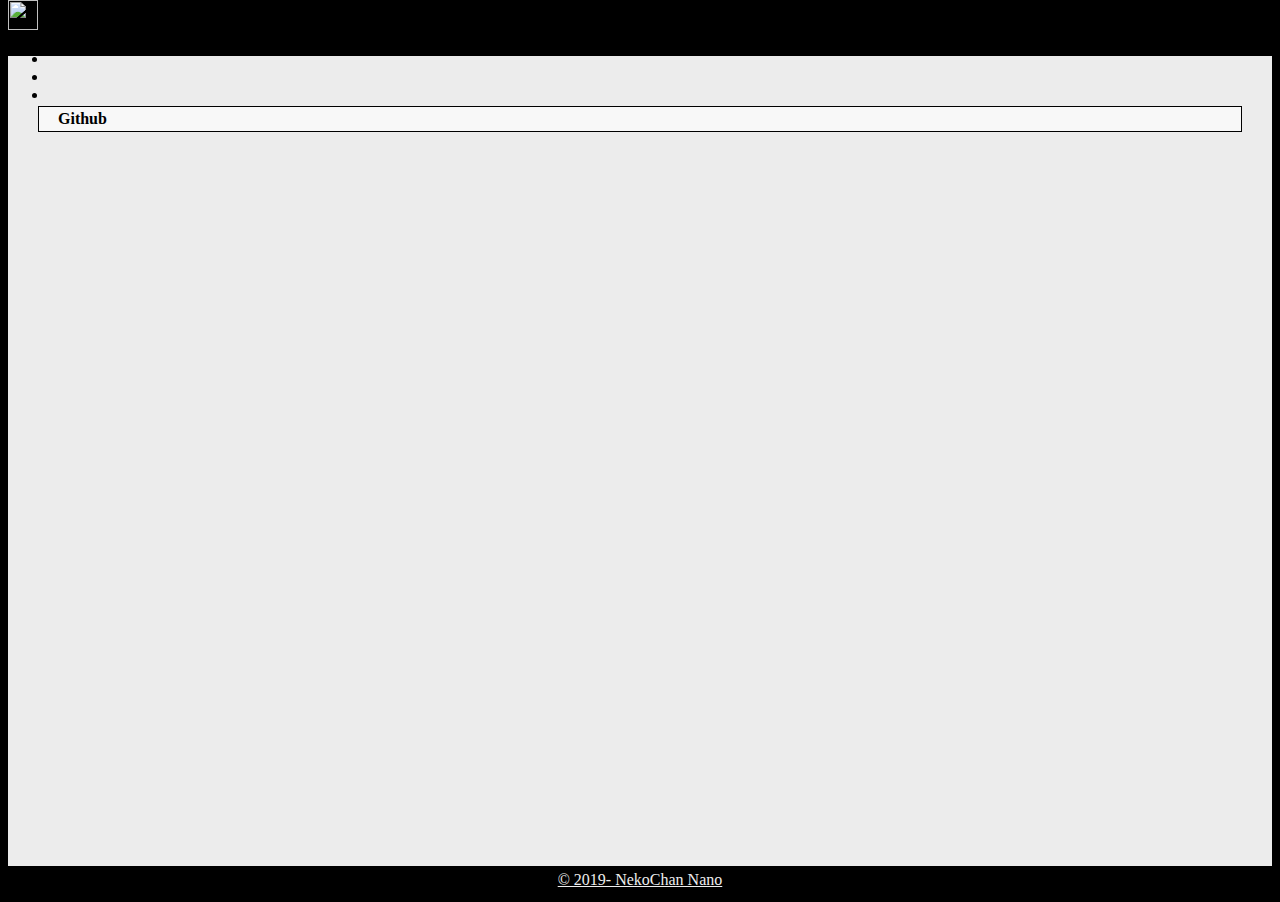
==== index.html @ 8a79cb5b "何も書いておらないコンタクトページを非表示" ====
<!DOCTYPE html>
<html>
    <head>
        <title>NekochanNano! CTF Team</title>
        <meta charset="utf-8">
        <link rel="stylesheet" href="res/css/lang_ja.css">
        <link rel="stylesheet" href="res/css/lang_en.css">

        <link rel="stylesheet" href="https://stackpath.bootstrapcdn.com/bootstrap/4.2.1/css/bootstrap.min.css" integrity="sha384-GJzZqFGwb1QTTN6wy59ffF1BuGJpLSa9DkKMp0DgiMDm4iYMj70gZWKYbI706tWS" crossorigin="anonymous">
        <link rel="stylesheet" href="https://use.fontawesome.com/releases/v5.6.3/css/all.css" integrity="sha384-UHRtZLI+pbxtHCWp1t77Bi1L4ZtiqrqD80Kn4Z8NTSRyMA2Fd33n5dQ8lWUE00s/" crossorigin="anonymous">
        <script src="https://cdnjs.cloudflare.com/ajax/libs/jquery/3.3.1/jquery.min.js"></script>
        <script src="https://cdnjs.cloudflare.com/ajax/libs/handlebars.js/4.0.12/handlebars.min.js"></script>

        <link rel="stylesheet" href="res/css/main.css">
        <script src="res/js/main.js"></script>
    </head>
    <body>
        <nav id="navigation" class="navbar navbar-expand-lg navbar-light bg-light">
            <div class="container">
                <a class="navbar-brand" href="#">
                    <img src="res/assets/nekochan.png" width="30" height="30" class="d-inline-block align-top" alt="">
                    Nekochan Nano!
                </a>
                <ul class="navbar-nav">
                    <li class="nav-item active">
                        <!-- <a class="nav-link" href="#home">
                            <i class="fa fa-home"></i>
                            <t en>Home Page</t>
                            <t ja>トップページ</t>
                        </a>
                    </li>
                    <li class="nav-item"> -->
                        <a class="nav-link" href="#members">
                            <i class="fa fa-user-alt"></i>
                            <t en>Members</t>
                            <t ja>メンバーズ</t>
                        </a>
                    <li>
                    <!-- <li class="nav-item">
                        <a class="nav-link" href="#contact">
                            <i class="fa fa-at"></i>
                            <t en>Contact</t>
                            <t ja>コンタクト</t>
                        </a>
                    <li> -->
                    <li class="nav-item">
                        <a id="lang_toggle" lang="en" class="nav-link" href="javascript:changeLanguage();">
                            <t en><i class="fa fa-globe-asia"></i> 日本語版を見る</t>
                            <t ja><i class="fa fa-globe-americas"></i> View English version</t>
                        </a>
                    </li>
                </ul>
            </div>
        </nav>
        <div id="page1" class="page">
            <div class="container">
                <a id="home" class="anchor"></a>
                <h2>
                    <t en>Home page</t>
                    <t ja>トップページ</t>
                </h2>
            </div>
        </div>
        <div id="page2" class="page">
            <div class="container">
                <a id="members" class="anchor"></a>
                <h2>
                    <t en>Team Members</t>
                    <t ja>メンバーズ</t>
                </h2>

                <div id="members_list">
                    <table class="table table-hover">
                        <thead>
                            <tr>
                              <th scope="col"><i class="fa fa-hashtag"></i> <t en>Handle</t><t ja>ハンドル</t></th>
                              <th scope="col"><i class="fa fa-user"></i> <t en>Real Name</t><t ja>本名</t></th>
                              <th scope="col"><i class="fa fa-globe"></i> <t en>Website</t><t ja>ホームページ</t></th>
                              <th scope="col"><i class="fa fa-twitter"></i> <t en>Twitter</t><t ja>ツイッター</t></th>
                              <th scope="col"><i class="fa fa-github"></i> Github</th>
                              <!-- <th scope="col"><i class="fa fa-asterisk"></i> <t en>Details</t><t ja>詳しい情報</t></th> -->
                            </tr>
                          </thead>
                          <tbody id="members_table">
                              <script>
                              $.get("res/templates/member.handlebars", dataTemplate => {
                                  var template = Handlebars.compile(dataTemplate);
                                  var membersData = [];
                                  $.get("res/data/members.txt", dataMembers => {
                                      var members = dataMembers.split("\n");
                                      members.forEach(member => {
                                          var info = member.split("|");
                                          if (info.length == 6) {
                                              membersData.push({
                                                  "alias" : info[0],
                                                  "name_en" : info[1],
                                                  "name_ja" : info[2],
                                                  "links_website" : info[3],
                                                  "links_twitter" : info[4],
                                                  "links_github" : info[5]
                                              });
                                          } // End of if(info)
                                      });
                                      $("#members_table").html(template({"members_data" : membersData}));
                                      // ↑ 上の文でこのスクリプト・タグが上書きされる
                                  });
                              });
                              </script>
                          </tbody>
                    </table>
                </div>
            </div>
        </div>
        <div id="page3" class="page">
            <div class="container">
                <a id="contact" class="anchor"></a>
                <h2>
                    <t en>Contact Information</t>
                    <t ja>コンタクト情報</t>
                </h2>
            </div>
        </div>
        <div id="footer">
            <a href="https://nekochannano.github.io/">© 2019- NekoChan Nano</a>
        </div>
    </body>
</html>
---- res/css/main.css ----
t {
    /* テキスト */
    display: none;
}

html {
    scroll-behavior: smooth;
    background-color: #000;
}

body {
    margin-top: 56px;
}

div {
    padding: 0;
    margin: 0;
}

a {
    color: #000;
}
a:hover {
    /* text-decoration: underline; */
}

#navigation {
    position: fixed;
    top: 0;
    width: 100%;
}

a.anchor {
    top: -56px;
    position: relative;
    visibility: hidden;
}

div.page {
    min-height: 400px;
    padding: 30px;
}

#page1 {
    /* トップページ */
    display: none;
    background-color: #e8e8e8;
}

#page2 {
    /* メンバーズ一覧 */
    background-color: #ececec;
    height: 750px;
}

#page3 {
    /* コンタクト情報 */
    display: none;
    background-color: #e8e8e8;
}

#page2 #members_list {
    background-color: #f8f8f8;
    border-style: solid;
    border-width: 1px;
    border-color: black;
}

#page2 #members_list > table {
    margin-bottom: 0;
}

#footer {
    background-color: #000;
    color: #eee;
    text-align: center;
    padding: 5px;
}

#footer a {
    color: #eee;
}

#footer a:hover {
    text-decoration: underline;
}
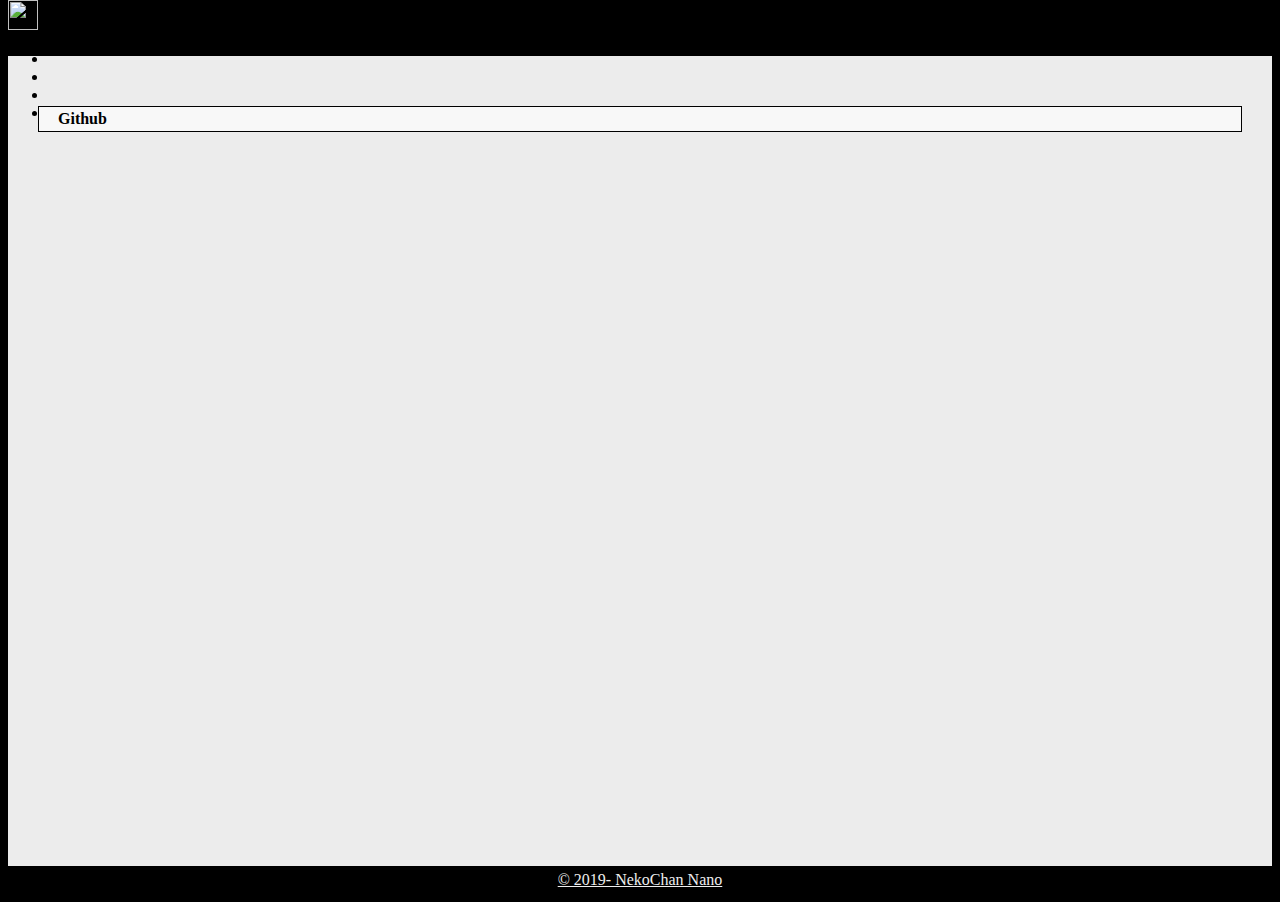
==== commit 20d6b058: "[fix] first commit and fixed part" ====
--- a/index.html
+++ b/index.html
@@ -35,7 +35,7 @@
                             <t en>Members</t>
                             <t ja>メンバーズ</t>
                         </a>
-                    <li>
+                    </li>
                     <!-- <li class="nav-item">
                         <a class="nav-link" href="#contact">
                             <i class="fa fa-at"></i>
@@ -43,6 +43,13 @@
                             <t ja>コンタクト</t>
                         </a>
                     <li> -->
+                    <li class="nav-item">
+                    <a class="nav-link" href="#ctf"> <!-- added by tokina -->
+                            <i class="fa fa-user-alt"></i>
+                            <t en>JoinedCTF&WriteUp</t>
+                            <t ja>参加CTF&WriteUp</t>
+                        </a>
+                    <li>
                     <li class="nav-item">
                         <a id="lang_toggle" lang="en" class="nav-link" href="javascript:changeLanguage();">
                             <t en><i class="fa fa-globe-asia"></i> 日本語版を見る</t>
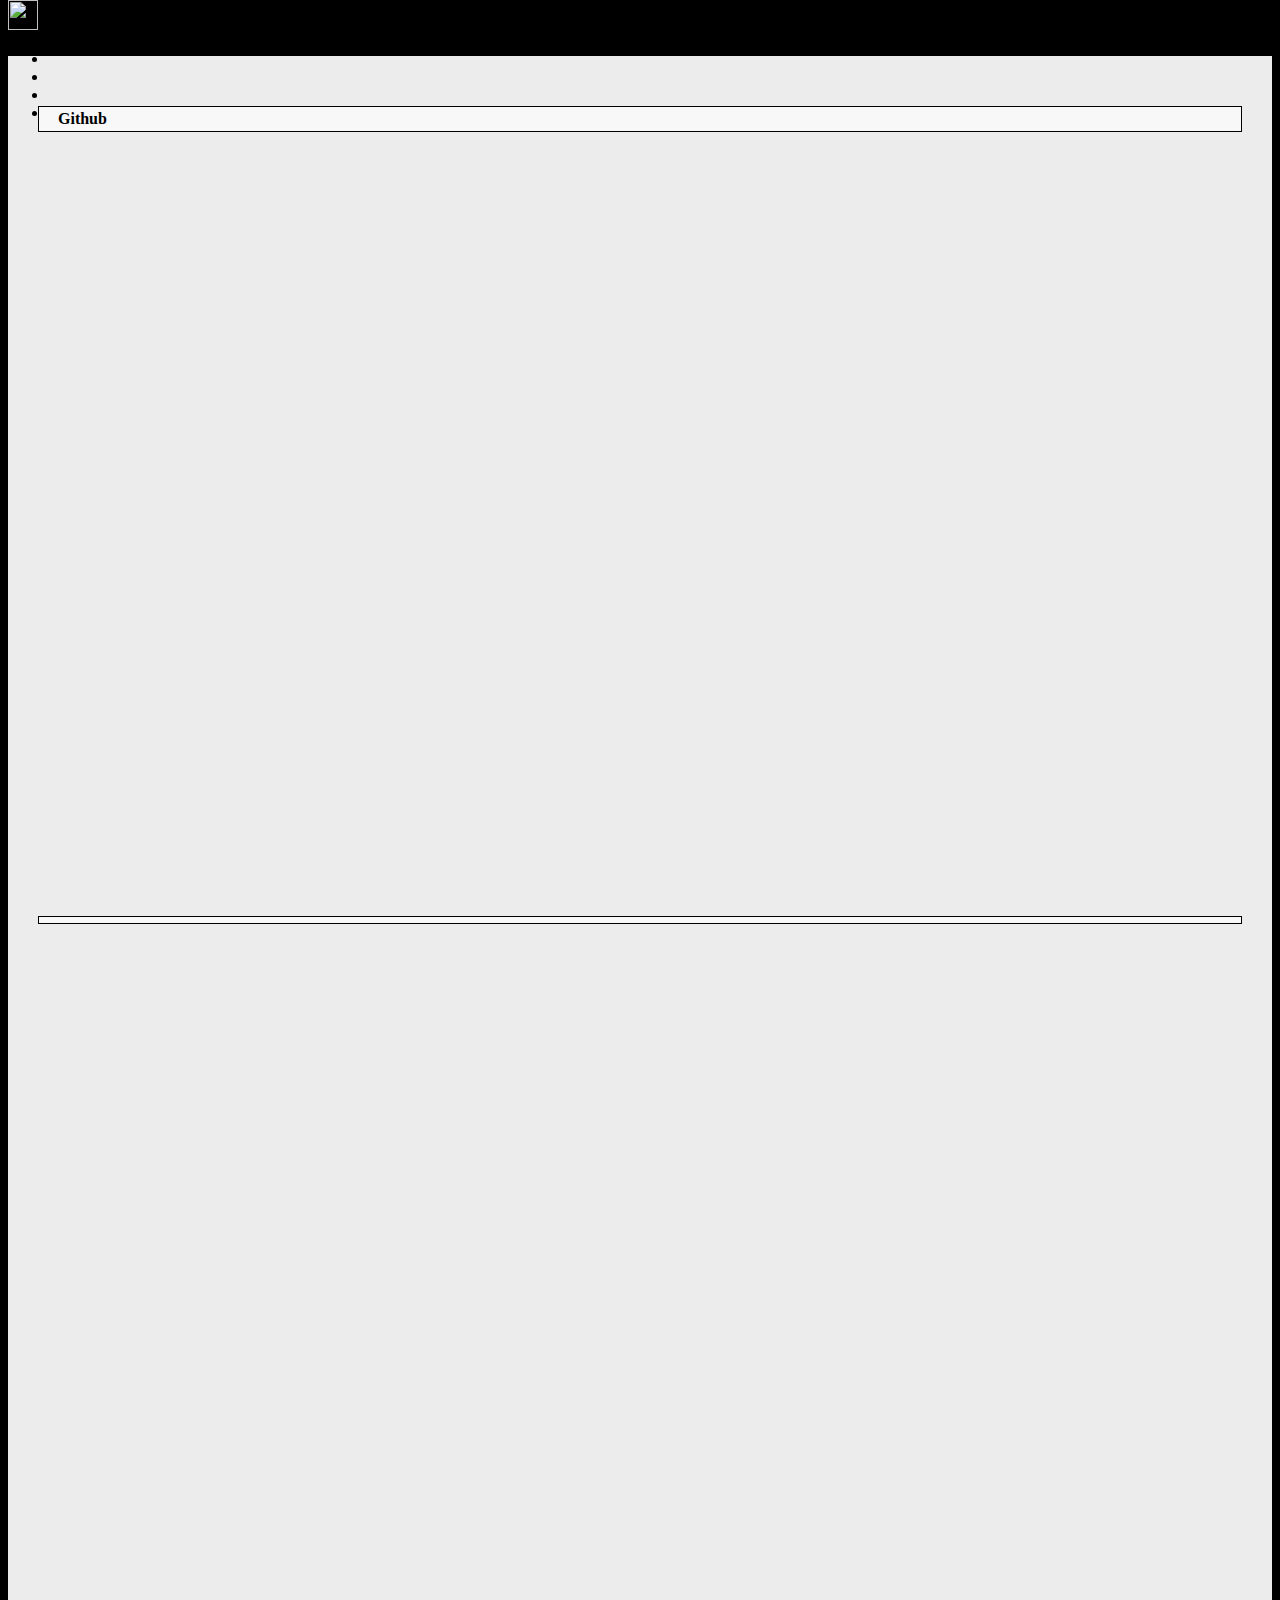
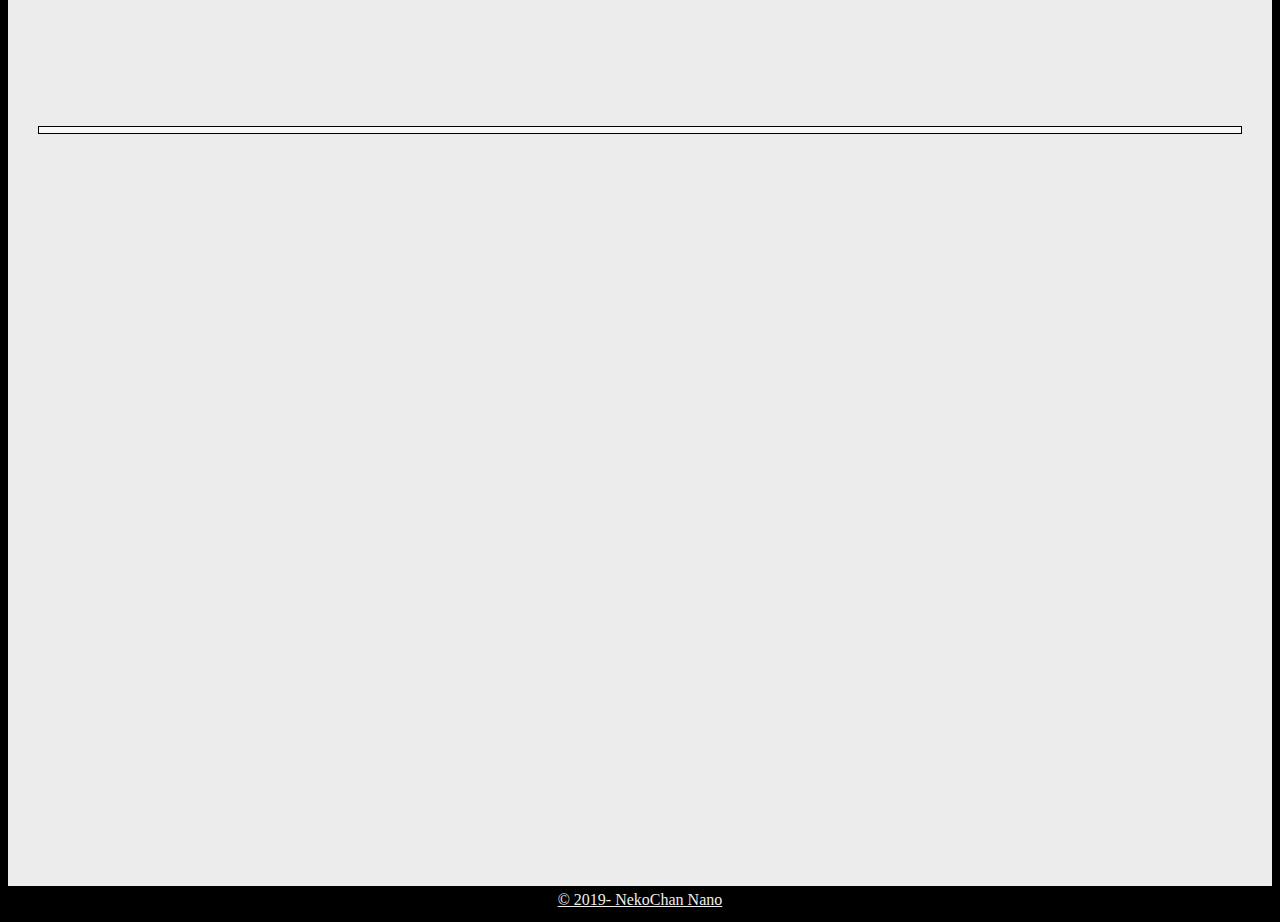
==== commit 1528499c: "Add CTFs and Writeups pages" ====
--- a/index.html
+++ b/index.html
@@ -44,10 +44,10 @@
                         </a>
                     <li> -->
                     <li class="nav-item">
-                    <a class="nav-link" href="#ctf"> <!-- added by tokina -->
-                            <i class="fa fa-user-alt"></i>
-                            <t en>JoinedCTF&WriteUp</t>
-                            <t ja>参加CTF&WriteUp</t>
+                        <a class="nav-link" href="#writeups">
+                            <i class="fa fa-book"></i>
+                            <t en>Writeups</t>
+                            <t ja>ライトアップ</t>
                         </a>
                     <li>
                     <li class="nav-item">
@@ -72,11 +72,12 @@
             <div class="container">
                 <a id="members" class="anchor"></a>
                 <h2>
+                    <i class="fa fa-user-alt"></i>
                     <t en>Team Members</t>
                     <t ja>メンバーズ</t>
                 </h2>
 
-                <div id="members_list">
+                <div id="members_list" class="list_table">
                     <table class="table table-hover">
                         <thead>
                             <tr>
@@ -90,7 +91,7 @@
                           </thead>
                           <tbody id="members_table">
                               <script>
-                              $.get("res/templates/member.handlebars", dataTemplate => {
+                              $.get("res/templates/member_entry.handlebars", dataTemplate => {
                                   var template = Handlebars.compile(dataTemplate);
                                   var membersData = [];
                                   $.get("res/data/members.txt", dataMembers => {
@@ -120,6 +121,107 @@
         </div>
         <div id="page3" class="page">
             <div class="container">
+                <a id="ctfs" class="anchor"></a>
+                <h2>
+                    <i class="fa fa-book"></i>
+                    <t en>CTF Attended</t>
+                    <t ja>参加CTF</t>
+                </h2>
+
+                <div id="ctfs_list" class="list_table">
+                    <table class="table table-hover">
+                        <thead>
+                            <tr>
+                                <th scope="col"><i class="fa fa-calendar"></i> <t en>Year</t><t ja>Year</t></th>
+                                <th scope="col"><i class="fa fa-flag"></i> <t en>CTF</t><t ja>CTF</t></th>
+                                <th scope="col"><i class="fa fa-globe"></i> <t en>Site URL</t><t ja>サイトリンク</t></th>
+                                <th scope="col"><i class="fa fa-user-alt"></i> <t en>Participants</t><t ja>参加者</t></th>
+                            </tr>
+                          </thead>
+                          <tbody id="ctfs_table">
+                              <script>
+                              $.get("res/templates/ctf_entry.handlebars", dataTemplate => {
+                                  var template = Handlebars.compile(dataTemplate);
+                                  var eventList = [];
+                                  $.get("res/data/ctfs.txt", dataCTFs => {
+                                      var events = dataCTFs.split("\n");
+                                      events.forEach(event => {
+                                          var info = event.split("|");
+                                          if (info.length == 5) {
+                                              eventList.push({
+                                                  "year" : info[0],
+                                                  "ctf_en" : info[1],
+                                                  "ctf_ja" : info[2],
+                                                  "links_website" : info[3],
+                                                  "participants" : info[4].split(",").join(", ")
+                                              });
+                                            console.info(eventList); //debug info
+                                          } // End of if(info)
+                                      });
+                                      $("#ctfs_table").html(template({"ctf_data" : eventList}));
+                                      // ↑ 上の文でこのスクリプト・タグが上書きされる
+                                  });
+                              });
+                              </script>
+                          </tbody>
+                    </table>
+                </div>
+            </div>
+        </div>
+        <div id="page4" class="page">
+            <div class="container">
+                <a id="writeups" class="anchor"></a>
+                <h2>
+                    <i class="fa fa-book"></i>
+                    <t en>CTF Writeups</t>
+                    <t ja>参加CTFライトアップ</t>
+                </h2>
+
+                <div id="writeups_list" class="list_table">
+                    <table class="table table-hover">
+                        <thead>
+                            <tr>
+                                <th scope="col"><i class="fa fa-calendar"></i> <t en>Year</t><t ja>Year</t></th>
+                                <th scope="col"><i class="fa fa-flag"></i> <t en>CTF</t><t ja>CTF</t></th>
+                                <th scope="col"><i class="fa fa-globe"></i> <t en>Site URL</t><t ja>サイトリンク</t></th>
+                                <th scope="col"><i class="fa fa-user-alt"></i> <t en>Author</t><t ja>筆者</t></th>
+                                <th scope="col"><i class="fa fa-bookmark"></i> <t en>Writeup</t><t ja>ライトアップ</t></th>
+                            </tr>
+                          </thead>
+                          <tbody id="writeups_table">
+                              <script>
+                              $.get("res/templates/writeup_entry.handlebars", dataTemplate => {
+                                  var template = Handlebars.compile(dataTemplate);
+                                  var eventList = [];
+                                  $.get("res/data/writeups.txt", dataWriteups => {
+                                      var events = dataWriteups.split("\n");
+                                      events.forEach(event => {
+                                          var info = event.split("|");
+                                          if (info.length == 7) {
+                                              eventList.push({
+                                                  "year" : info[0],
+                                                  "ctf_en" : info[1],
+                                                  "ctf_ja" : info[2],
+                                                  "links_website" : info[3],
+                                                  "author" : info[4],
+                                                  "links_writeup" : info[5],
+                                                  "title" : info[6]
+                                              });
+                                            console.info(eventList); //debug info
+                                          } // End of if(info)
+                                      });
+                                      $("#writeups_table").html(template({"writeup_data" : eventList}));
+                                      // ↑ 上の文でこのスクリプト・タグが上書きされる
+                                  });
+                              });
+                              </script>
+                          </tbody>
+                    </table>
+                </div>
+            </div>
+        </div>
+        <div id="page5" class="page">
+            <div class="container">
                 <a id="contact" class="anchor"></a>
                 <h2>
                     <t en>Contact Information</t>
--- a/res/css/main.css
+++ b/res/css/main.css
@@ -47,26 +47,26 @@
     background-color: #e8e8e8;
 }
 
-#page2 {
+#page2, #page3, #page4 {
     /* メンバーズ一覧 */
     background-color: #ececec;
     height: 750px;
 }
 
-#page3 {
+#page5 {
     /* コンタクト情報 */
     display: none;
     background-color: #e8e8e8;
 }
 
-#page2 #members_list {
+.list_table {
     background-color: #f8f8f8;
     border-style: solid;
     border-width: 1px;
     border-color: black;
 }
 
-#page2 #members_list > table {
+.list_table > table {
     margin-bottom: 0;
 }
 
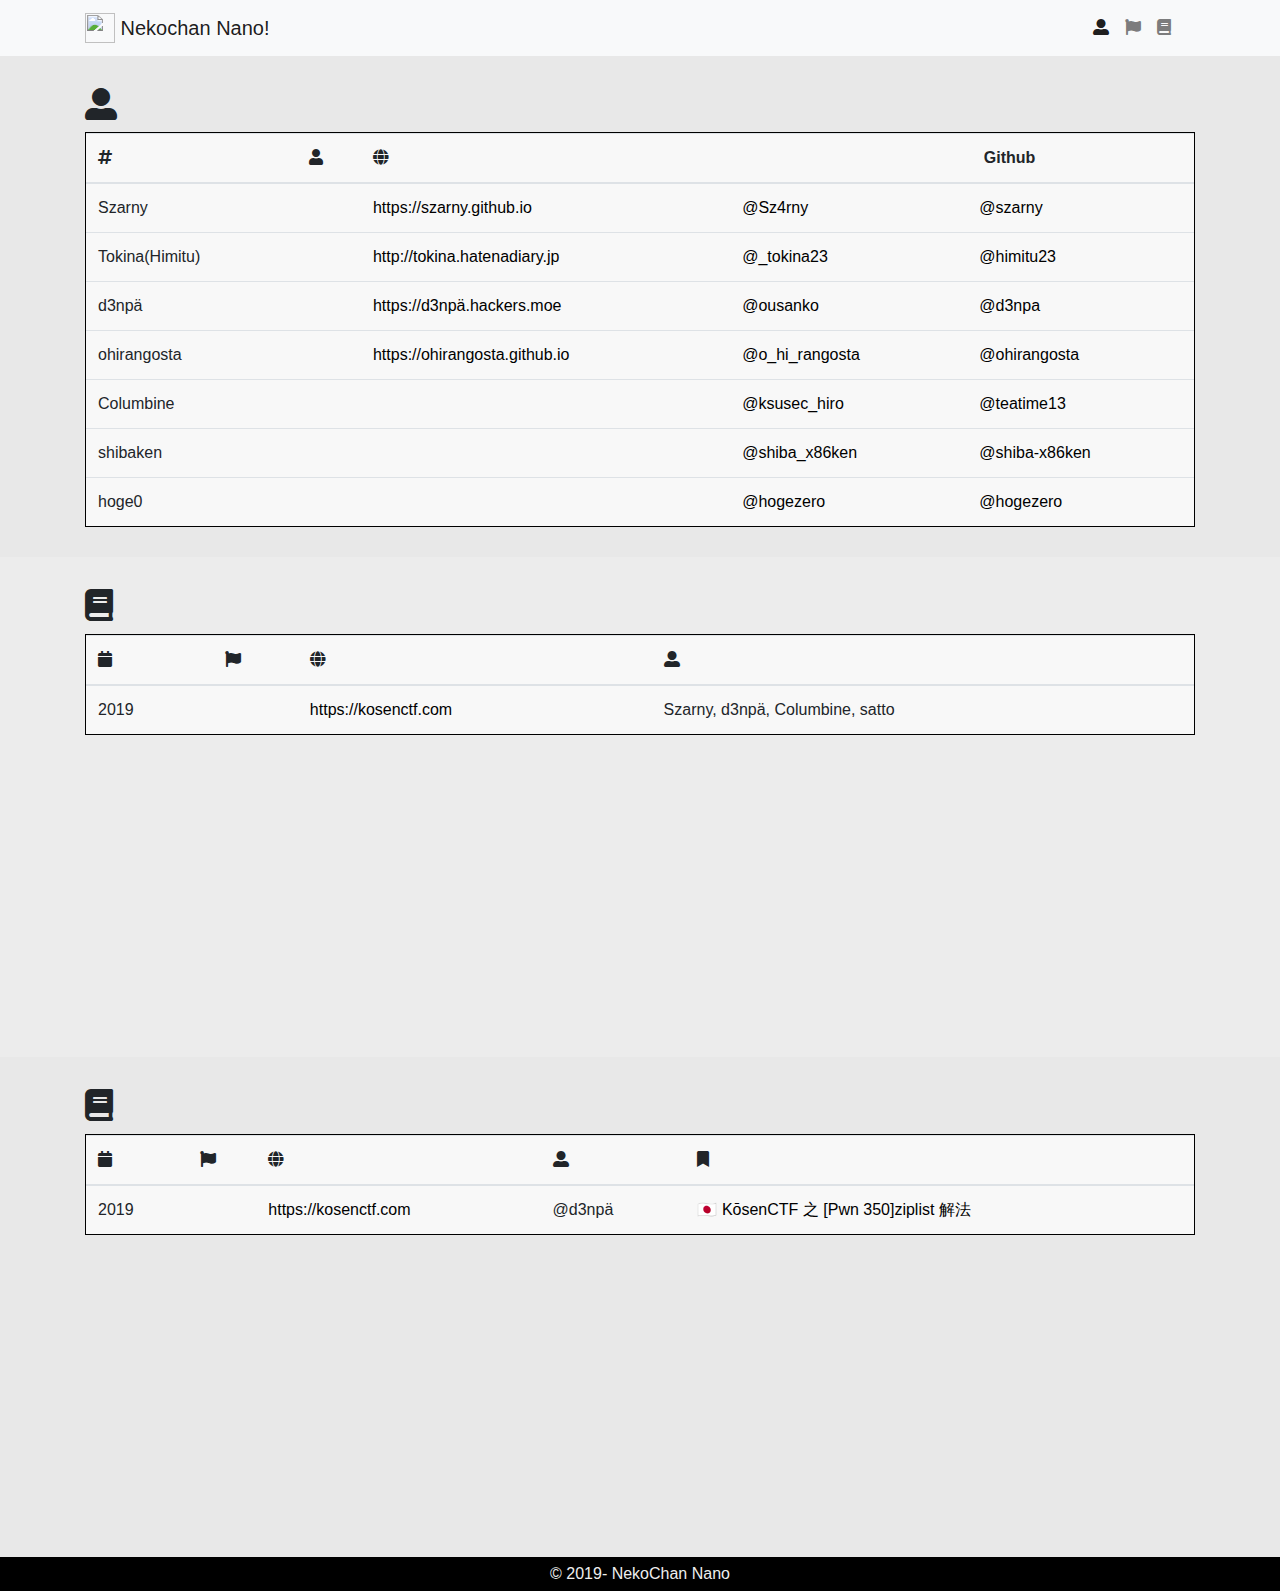
==== commit 9dc4e7b7: "Pull remote resources" ====
--- a/index.html
+++ b/index.html
@@ -6,10 +6,10 @@
         <link rel="stylesheet" href="res/css/lang_ja.css">
         <link rel="stylesheet" href="res/css/lang_en.css">
 
-        <link rel="stylesheet" href="https://stackpath.bootstrapcdn.com/bootstrap/4.2.1/css/bootstrap.min.css" integrity="sha384-GJzZqFGwb1QTTN6wy59ffF1BuGJpLSa9DkKMp0DgiMDm4iYMj70gZWKYbI706tWS" crossorigin="anonymous">
-        <link rel="stylesheet" href="https://use.fontawesome.com/releases/v5.6.3/css/all.css" integrity="sha384-UHRtZLI+pbxtHCWp1t77Bi1L4ZtiqrqD80Kn4Z8NTSRyMA2Fd33n5dQ8lWUE00s/" crossorigin="anonymous">
-        <script src="https://cdnjs.cloudflare.com/ajax/libs/jquery/3.3.1/jquery.min.js"></script>
-        <script src="https://cdnjs.cloudflare.com/ajax/libs/handlebars.js/4.0.12/handlebars.min.js"></script>
+        <link rel="stylesheet" href="res/css/bootstrap.min.css">
+        <link rel="stylesheet" href="res/css/font-awesome.all.css">
+        <script src="res/js/jquery.min.js"></script>
+        <script src="res/js/handlebars.min.js"></script>
 
         <link rel="stylesheet" href="res/css/main.css">
         <script src="res/js/main.js"></script>
@@ -43,6 +43,13 @@
                             <t ja>コンタクト</t>
                         </a>
                     <li> -->
+                    <li class="nav-item">
+                        <a class="nav-link" href="#ctfs">
+                            <i class="fa fa-flag"></i>
+                            <t en>CTF Attended</t>
+                            <t ja>参加CTF</t>
+                        </a>
+                    <li>
                     <li class="nav-item">
                         <a class="nav-link" href="#writeups">
                             <i class="fa fa-book"></i>
@@ -91,15 +98,15 @@
                           </thead>
                           <tbody id="members_table">
                               <script>
-                              $.get("res/templates/member_entry.handlebars", dataTemplate => {
-                                  var template = Handlebars.compile(dataTemplate);
-                                  var membersData = [];
-                                  $.get("res/data/members.txt", dataMembers => {
-                                      var members = dataMembers.split("\n");
-                                      members.forEach(member => {
-                                          var info = member.split("|");
+                              $.get("res/templates/member_entry.handlebars", data => {
+                                  var template = Handlebars.compile(data);
+                                  var arrayData = [];
+                                  $.get("res/data/members.txt", data => {
+                                      var elements = data.split("\n");
+                                      elements.forEach(element => {
+                                          var info = element.split("|");
                                           if (info.length == 6) {
-                                              membersData.push({
+                                              arrayData.push({
                                                   "alias" : info[0],
                                                   "name_en" : info[1],
                                                   "name_ja" : info[2],
@@ -109,7 +116,7 @@
                                               });
                                           } // End of if(info)
                                       });
-                                      $("#members_table").html(template({"members_data" : membersData}));
+                                      $("#members_table").html(template({"members_data" : arrayData}));
                                       // ↑ 上の文でこのスクリプト・タグが上書きされる
                                   });
                               });
@@ -140,25 +147,25 @@
                           </thead>
                           <tbody id="ctfs_table">
                               <script>
-                              $.get("res/templates/ctf_entry.handlebars", dataTemplate => {
-                                  var template = Handlebars.compile(dataTemplate);
-                                  var eventList = [];
-                                  $.get("res/data/ctfs.txt", dataCTFs => {
-                                      var events = dataCTFs.split("\n");
-                                      events.forEach(event => {
-                                          var info = event.split("|");
+                              $.get("res/templates/ctf_entry.handlebars", data => {
+                                  var template = Handlebars.compile(data);
+                                  var arrayData = [];
+                                  $.get("res/data/ctfs.txt", data => {
+                                      var elements = data.split("\n");
+                                      elements.forEach(element => {
+                                          var info = element.split("|");
                                           if (info.length == 5) {
-                                              eventList.push({
+                                              arrayData.push({
                                                   "year" : info[0],
                                                   "ctf_en" : info[1],
                                                   "ctf_ja" : info[2],
                                                   "links_website" : info[3],
                                                   "participants" : info[4].split(",").join(", ")
                                               });
-                                            console.info(eventList); //debug info
+                                            console.info(arrayData); //debug info
                                           } // End of if(info)
                                       });
-                                      $("#ctfs_table").html(template({"ctf_data" : eventList}));
+                                      $("#ctfs_table").html(template({"ctf_data" : arrayData}));
                                       // ↑ 上の文でこのスクリプト・タグが上書きされる
                                   });
                               });
@@ -190,15 +197,15 @@
                           </thead>
                           <tbody id="writeups_table">
                               <script>
-                              $.get("res/templates/writeup_entry.handlebars", dataTemplate => {
-                                  var template = Handlebars.compile(dataTemplate);
-                                  var eventList = [];
-                                  $.get("res/data/writeups.txt", dataWriteups => {
-                                      var events = dataWriteups.split("\n");
-                                      events.forEach(event => {
-                                          var info = event.split("|");
+                              $.get("res/templates/writeup_entry.handlebars", data => {
+                                  var template = Handlebars.compile(data);
+                                  var arrayData = [];
+                                  $.get("res/data/writeups.txt", data => {
+                                      var elements = data.split("\n");
+                                      elements.forEach(element => {
+                                          var info = element.split("|");
                                           if (info.length == 7) {
-                                              eventList.push({
+                                              arrayData.push({
                                                   "year" : info[0],
                                                   "ctf_en" : info[1],
                                                   "ctf_ja" : info[2],
@@ -207,10 +214,10 @@
                                                   "links_writeup" : info[5],
                                                   "title" : info[6]
                                               });
-                                            console.info(eventList); //debug info
+                                            console.info(arrayData); //debug info
                                           } // End of if(info)
                                       });
-                                      $("#writeups_table").html(template({"writeup_data" : eventList}));
+                                      $("#writeups_table").html(template({"writeup_data" : arrayData}));
                                       // ↑ 上の文でこのスクリプト・タグが上書きされる
                                   });
                               });
--- a/res/css/main.css
+++ b/res/css/main.css
@@ -37,26 +37,29 @@
 }
 
 div.page {
-    min-height: 400px;
+    min-height: 500px;
     padding: 30px;
+    /* height: 0px; */
+}
+
+div.page:nth-child(odd) {
+    background-color: #e8e8e8;
+}
+div.page:nth-child(even) {
+    background-color: #ececec;
 }
 
 #page1 {
     /* トップページ */
     display: none;
-    background-color: #e8e8e8;
 }
 
 #page2, #page3, #page4 {
-    /* メンバーズ一覧 */
-    background-color: #ececec;
-    height: 750px;
 }
 
 #page5 {
     /* コンタクト情報 */
     display: none;
-    background-color: #e8e8e8;
 }
 
 .list_table {
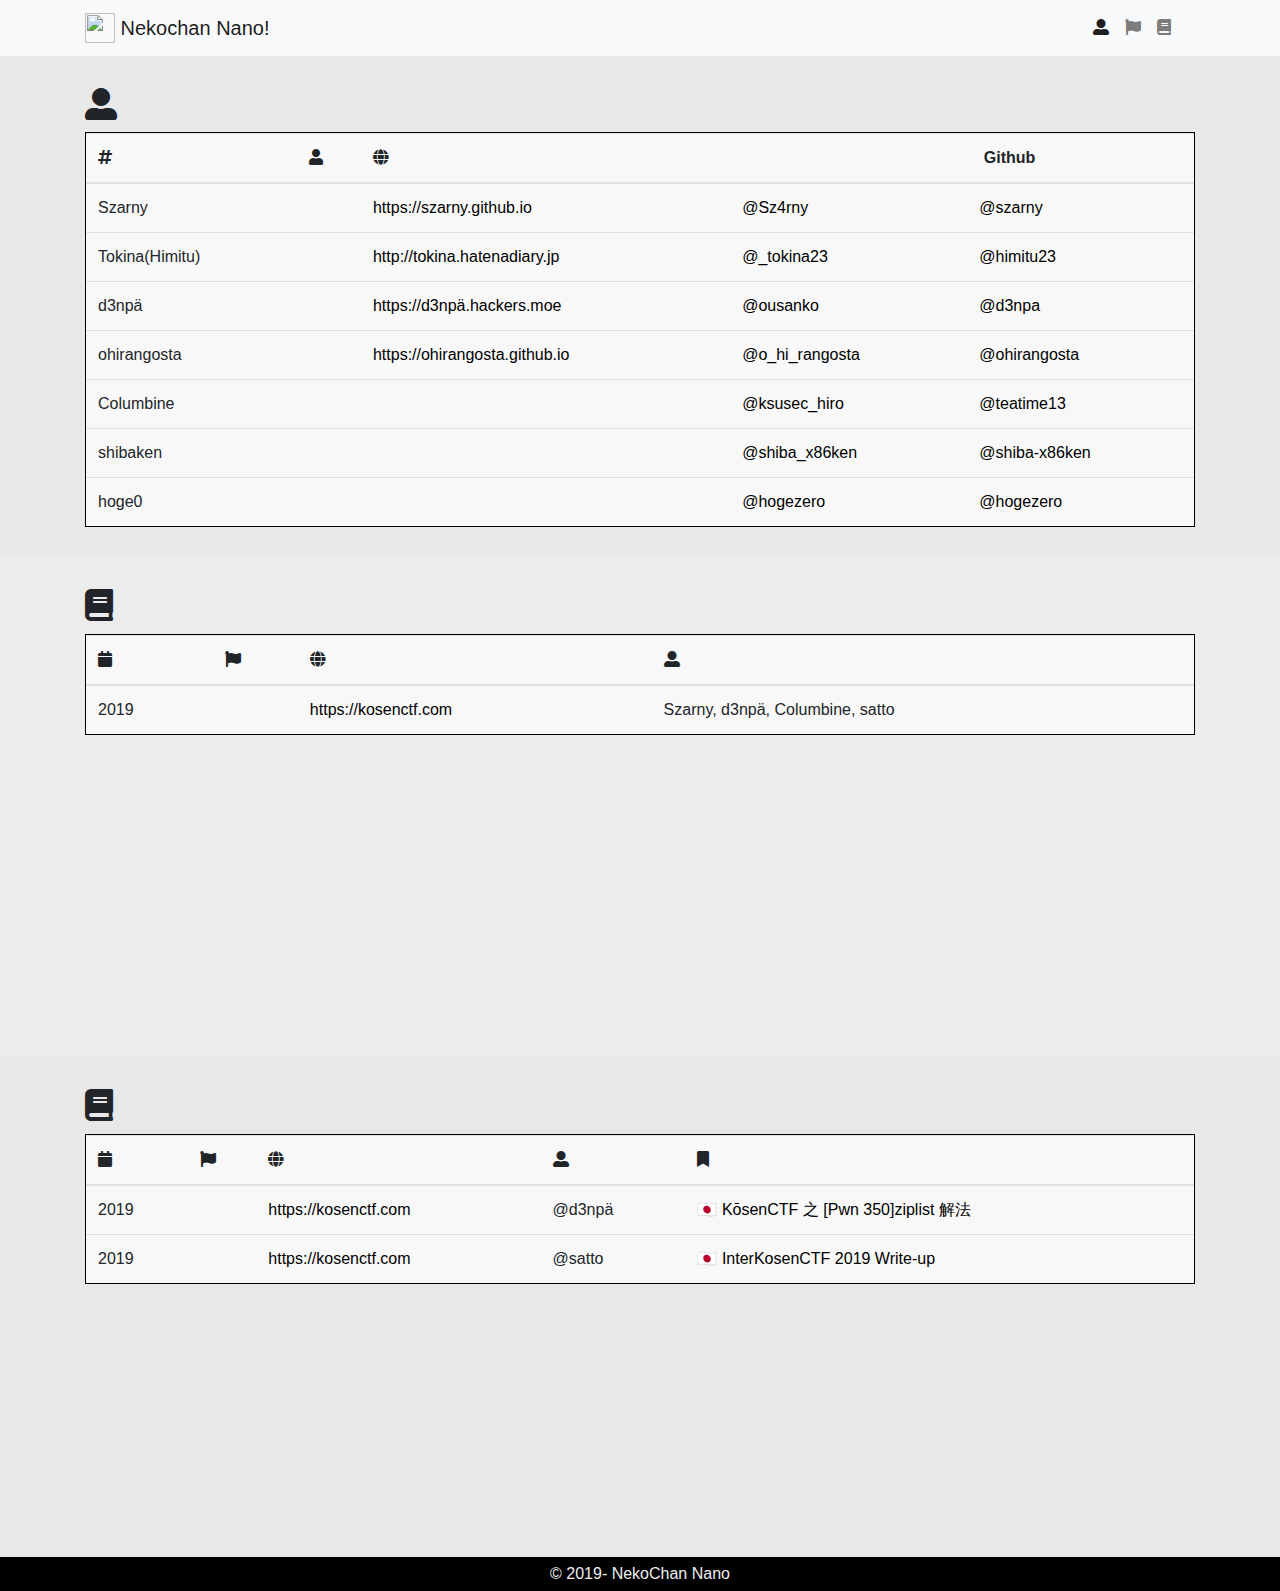
==== commit daf618c2: "Added writeup" ====
--- a/index.html
+++ b/index.html
@@ -181,7 +181,7 @@
                 <h2>
                     <i class="fa fa-book"></i>
                     <t en>CTF Writeups</t>
-                    <t ja>参加CTFライトアップ</t>
+                    <t ja>ライトアップ</t>
                 </h2>
 
                 <div id="writeups_list" class="list_table">
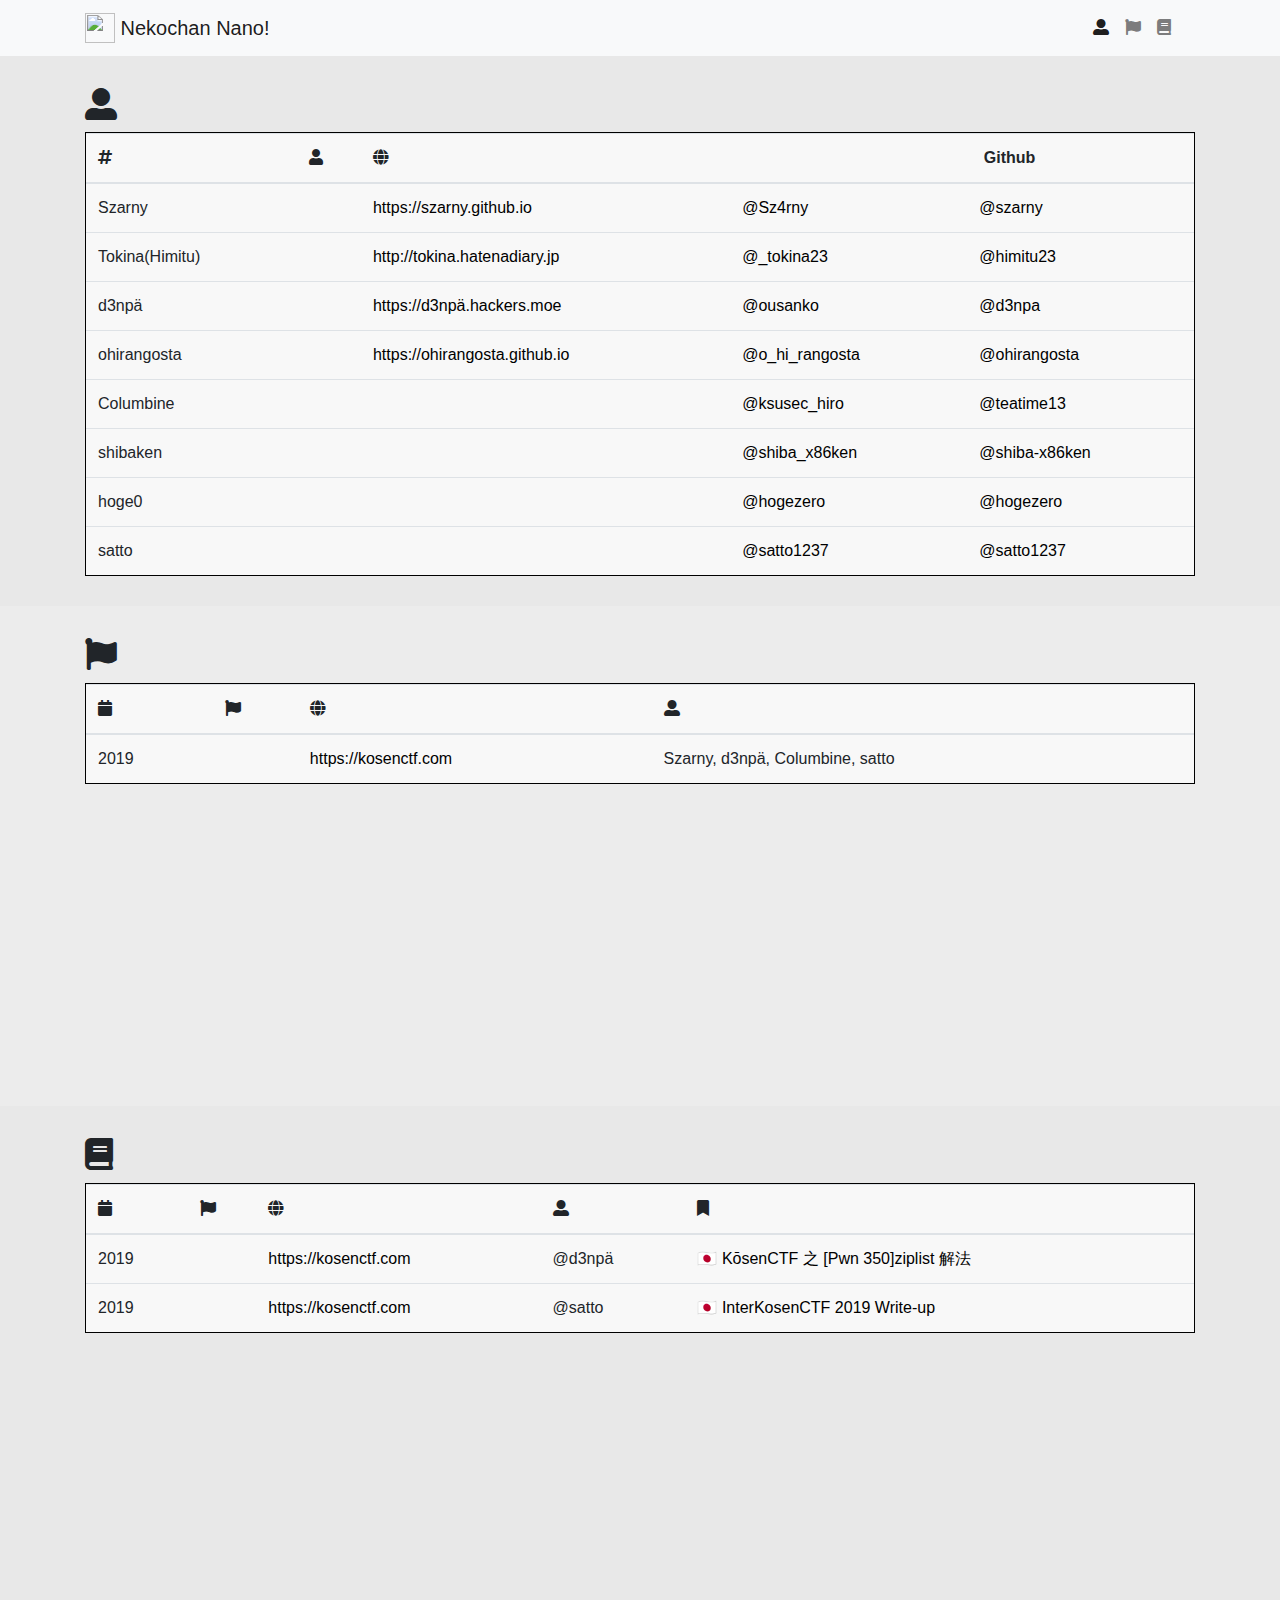
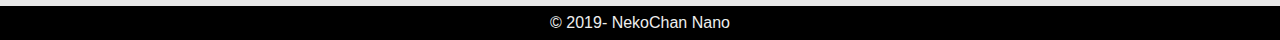
==== commit bede0994: "誤字直し" ====
--- a/index.html
+++ b/index.html
@@ -130,8 +130,8 @@
             <div class="container">
                 <a id="ctfs" class="anchor"></a>
                 <h2>
-                    <i class="fa fa-book"></i>
-                    <t en>CTF Attended</t>
+                    <i class="fa fa-flag"></i>
+                    <t en>CTFs Attended</t>
                     <t ja>参加CTF</t>
                 </h2>
 
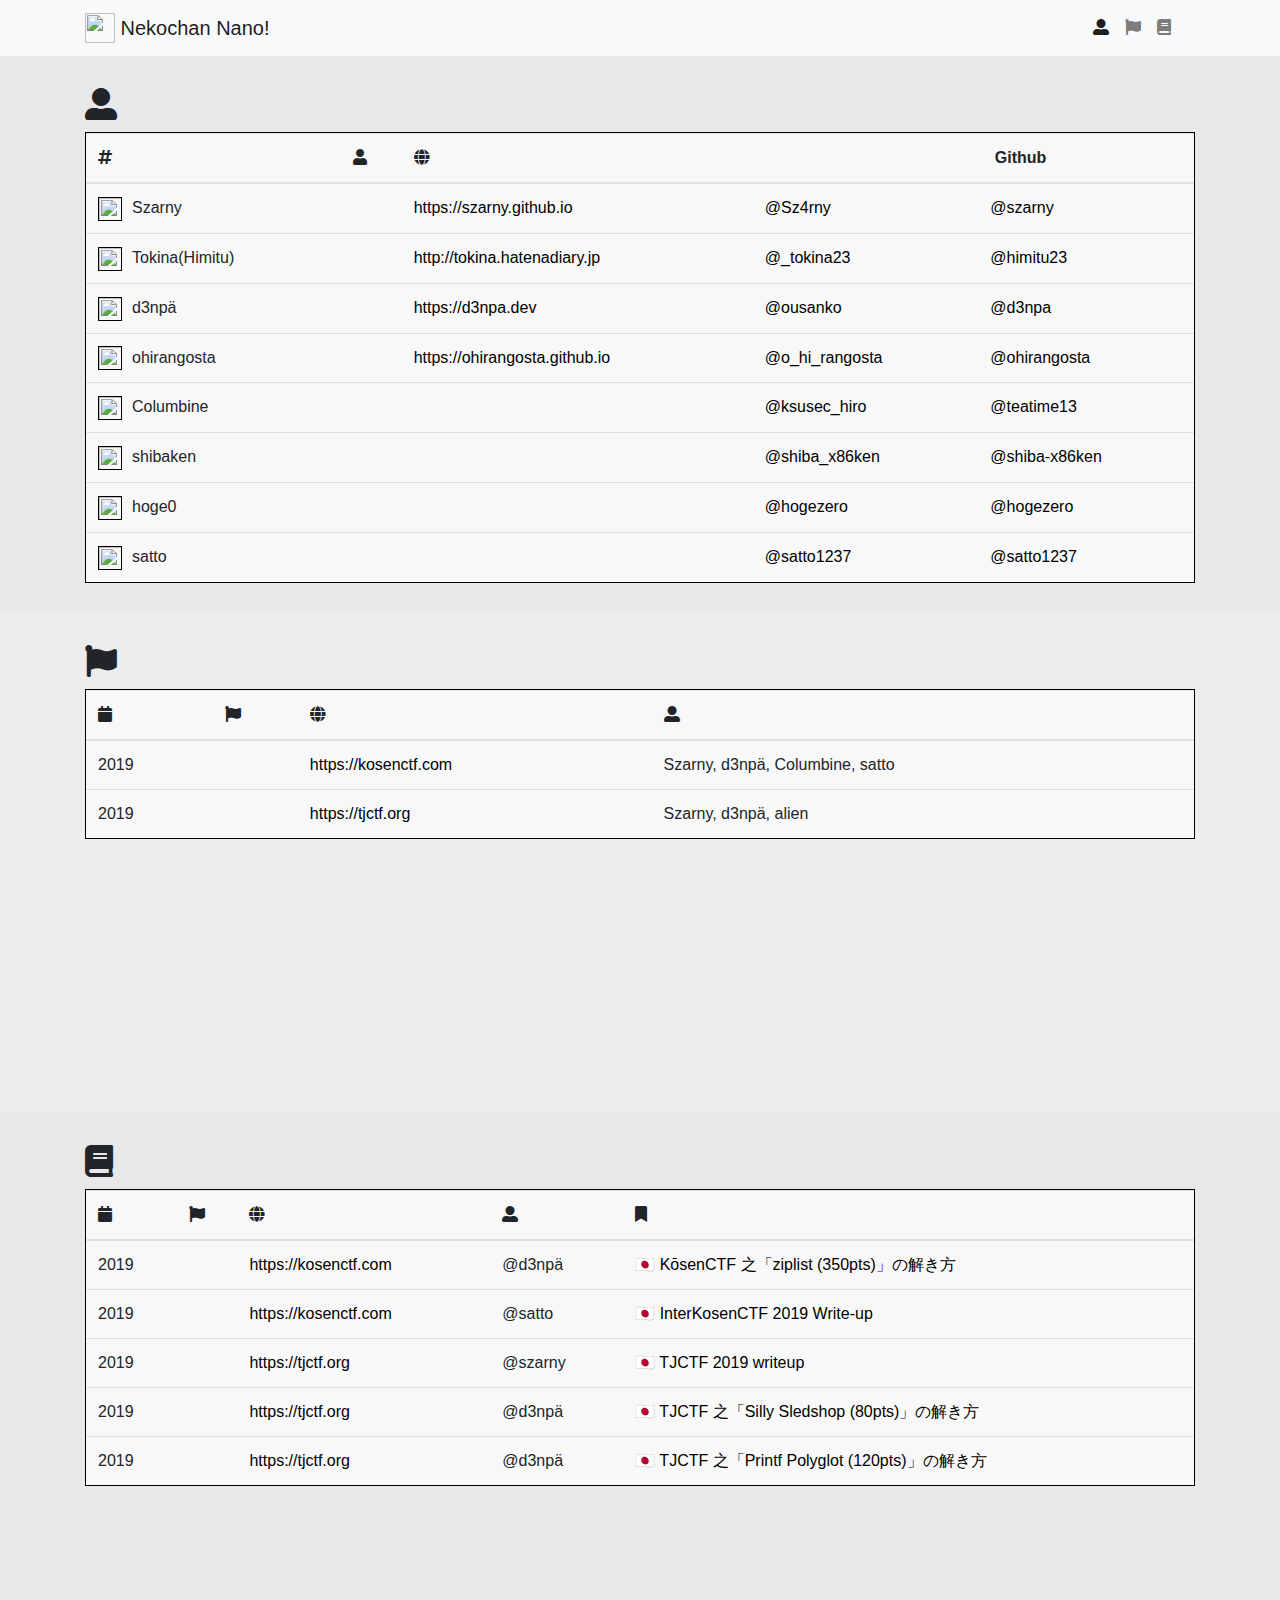
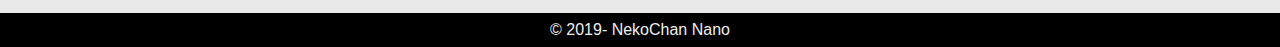
==== commit 97dfb357: "Add TJCTF" ====
--- a/index.html
+++ b/index.html
@@ -139,7 +139,7 @@
                     <table class="table table-hover">
                         <thead>
                             <tr>
-                                <th scope="col"><i class="fa fa-calendar"></i> <t en>Year</t><t ja>Year</t></th>
+                                <th scope="col"><i class="fa fa-calendar"></i> <t en>Year</t><t ja>年</t></th>
                                 <th scope="col"><i class="fa fa-flag"></i> <t en>CTF</t><t ja>CTF</t></th>
                                 <th scope="col"><i class="fa fa-globe"></i> <t en>Site URL</t><t ja>サイトリンク</t></th>
                                 <th scope="col"><i class="fa fa-user-alt"></i> <t en>Participants</t><t ja>参加者</t></th>
@@ -188,7 +188,7 @@
                     <table class="table table-hover">
                         <thead>
                             <tr>
-                                <th scope="col"><i class="fa fa-calendar"></i> <t en>Year</t><t ja>Year</t></th>
+                                <th scope="col"><i class="fa fa-calendar"></i> <t en>Year</t><t ja>年</t></th>
                                 <th scope="col"><i class="fa fa-flag"></i> <t en>CTF</t><t ja>CTF</t></th>
                                 <th scope="col"><i class="fa fa-globe"></i> <t en>Site URL</t><t ja>サイトリンク</t></th>
                                 <th scope="col"><i class="fa fa-user-alt"></i> <t en>Author</t><t ja>筆者</t></th>
--- a/res/css/main.css
+++ b/res/css/main.css
@@ -73,6 +73,15 @@
     margin-bottom: 0;
 }
 
+.list_table img {
+    border-style: solid;
+    border-width: 1px;
+    border-color: black;
+    height: 24px;
+    width: 24px;
+    margin-right: 10px;
+}
+
 #footer {
     background-color: #000;
     color: #eee;
